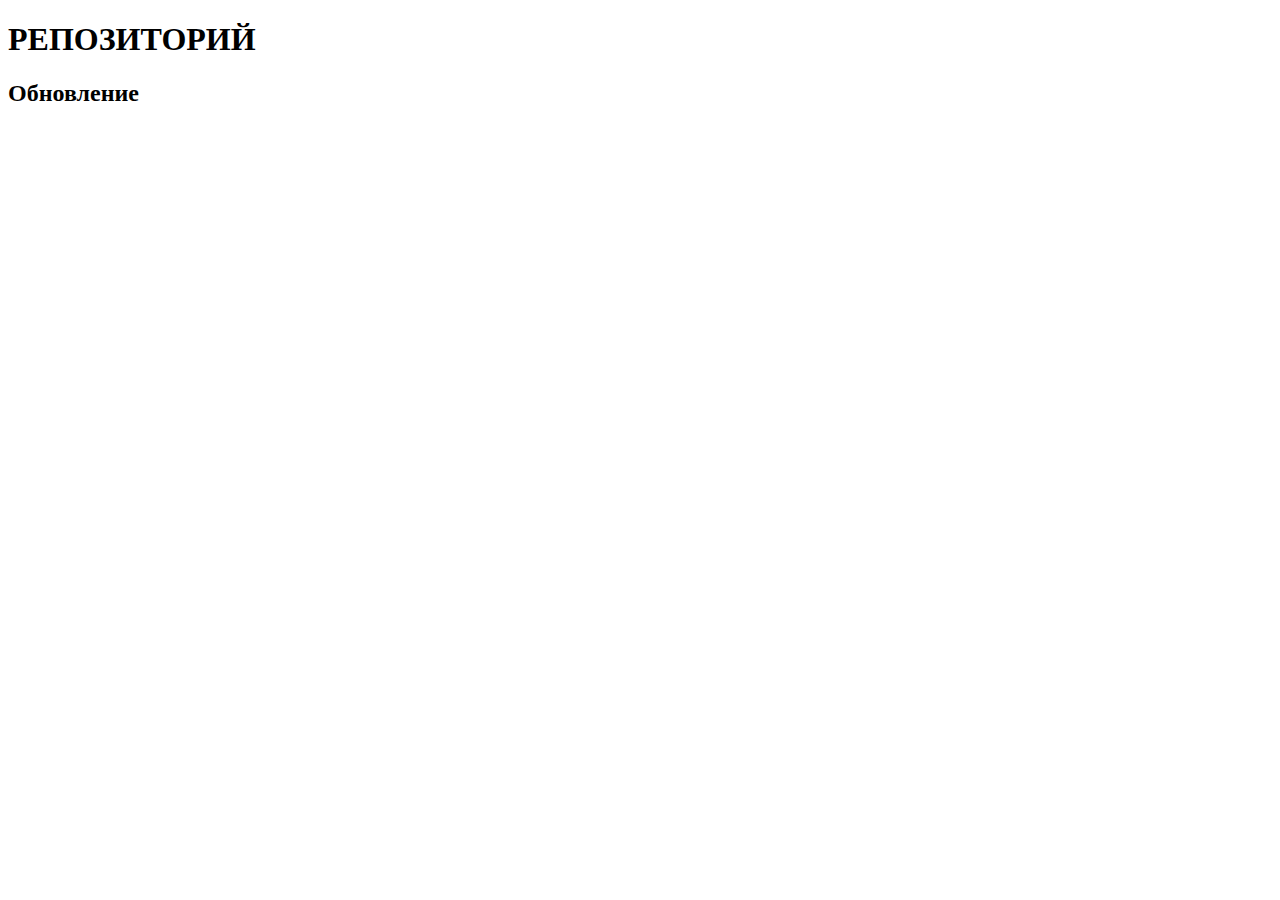
==== Code/index.html @ 6c5fd478 "repozit3" ====
<!DOCTYPE html>
<html lang="en">
  <head>
    <meta charset="UTF-8" />
    <meta http-equiv="X-UA-Compatible" content="IE=edge" />
    <meta name="viewport" content="width=device-width, initial-scale=1.0" />
    <title>Работа с GIT</title>
  </head> 
 
  <body>
    <h1>
      РЕПОЗИТОРИЙ
    </h1>
    <h2>
      Обновление
    </h2>
  </body>
</html>
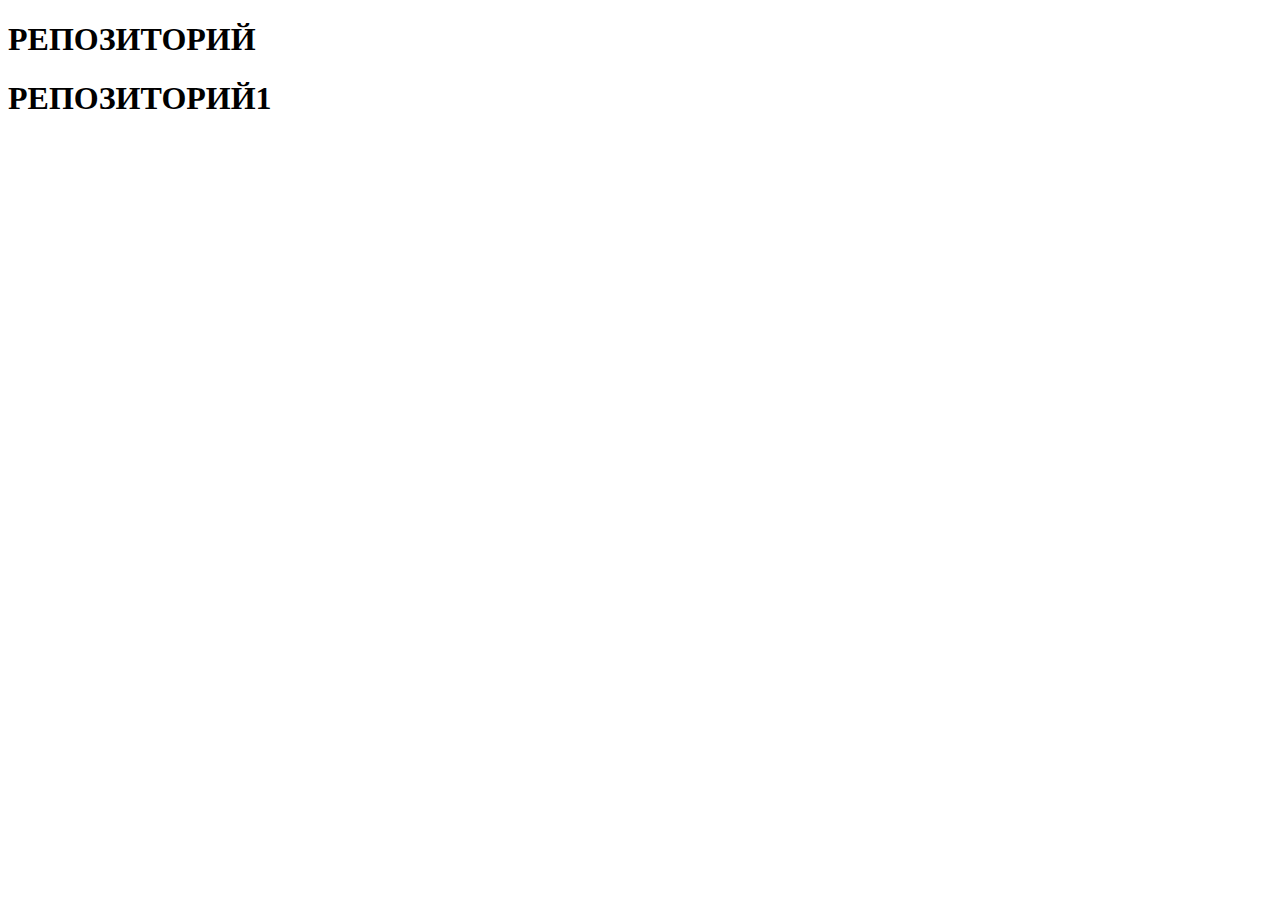
==== commit abb019b5: "repozit4" ====
--- a/Code/index.html
+++ b/Code/index.html
@@ -11,8 +11,8 @@
     <h1>
       РЕПОЗИТОРИЙ
     </h1>
-    <h2>
-      Обновление
-    </h2>
+    <h1>
+      РЕПОЗИТОРИЙ1
+    </h1>
   </body>
 </html>
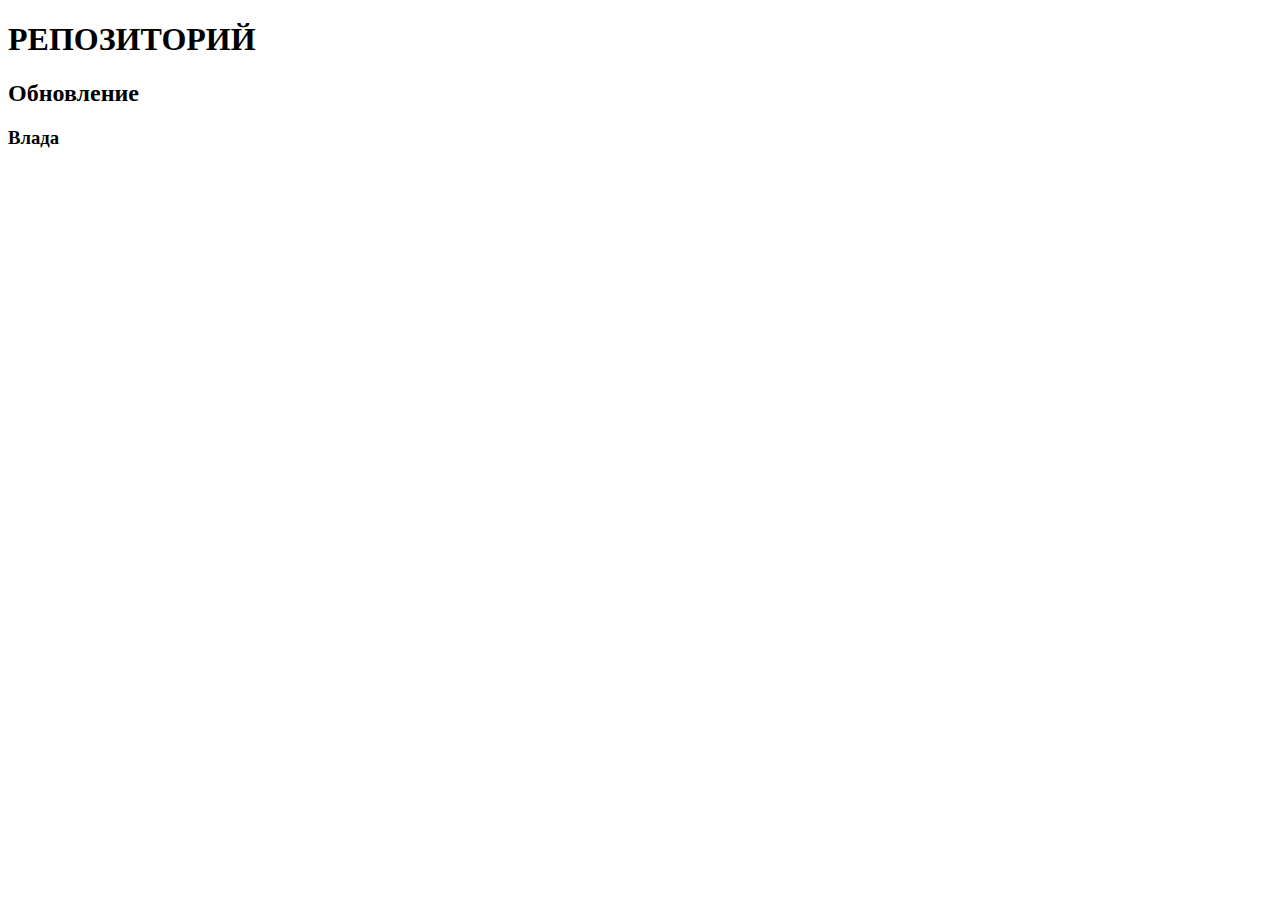
==== commit 3f5e631d: "repozit5" ====
--- a/Code/index.html
+++ b/Code/index.html
@@ -11,8 +11,11 @@
     <h1>
       РЕПОЗИТОРИЙ
     </h1>
-    <h1>
-      РЕПОЗИТОРИЙ1
-    </h1>
+    <h2>
+      Обновление
+    </h2>
+    <h3>
+      Влада
+    </h3>
   </body>
 </html>
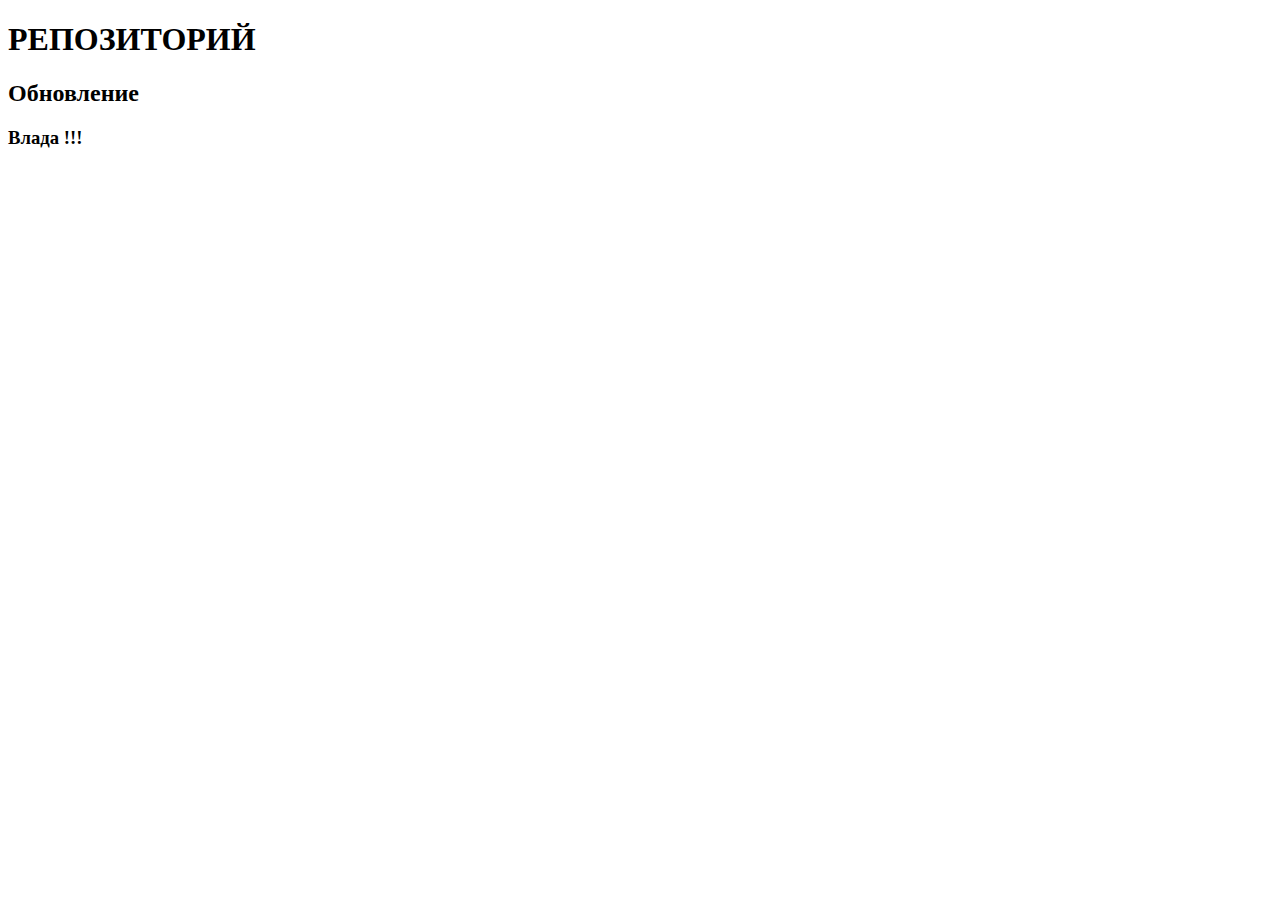
==== commit 9777600e: "repozit6" ====
--- a/Code/index.html
+++ b/Code/index.html
@@ -15,7 +15,7 @@
       Обновление
     </h2>
     <h3>
-      Влада
+      Влада !!!
     </h3>
   </body>
 </html>
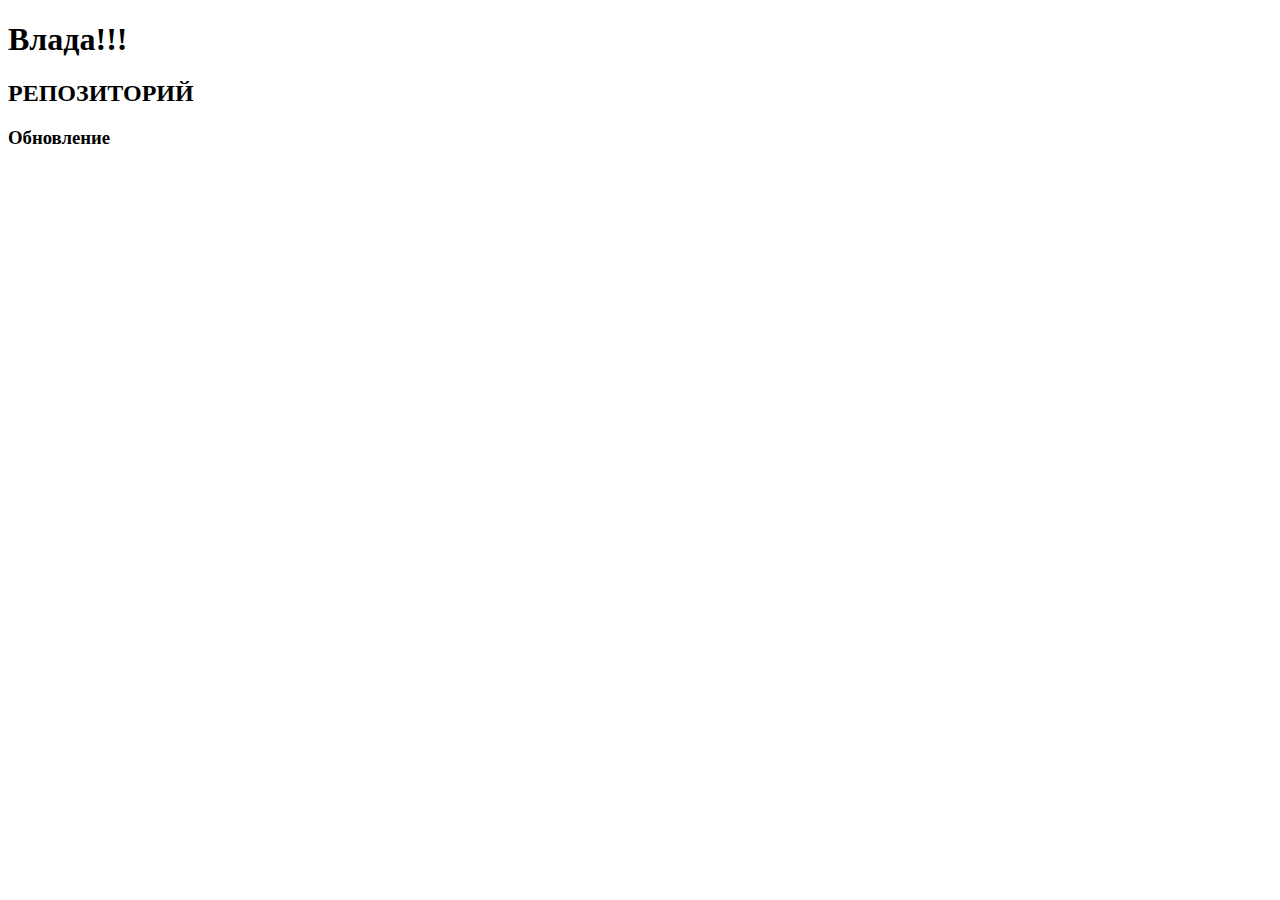
==== commit e2f54763: "repozit7" ====
--- a/Code/index.html
+++ b/Code/index.html
@@ -9,13 +9,13 @@
  
   <body>
     <h1>
-      РЕПОЗИТОРИЙ
+      Влада!!!
     </h1>
     <h2>
-      Обновление
+      РЕПОЗИТОРИЙ
     </h2>
     <h3>
-      Влада !!!
+      Обновление
     </h3>
   </body>
 </html>
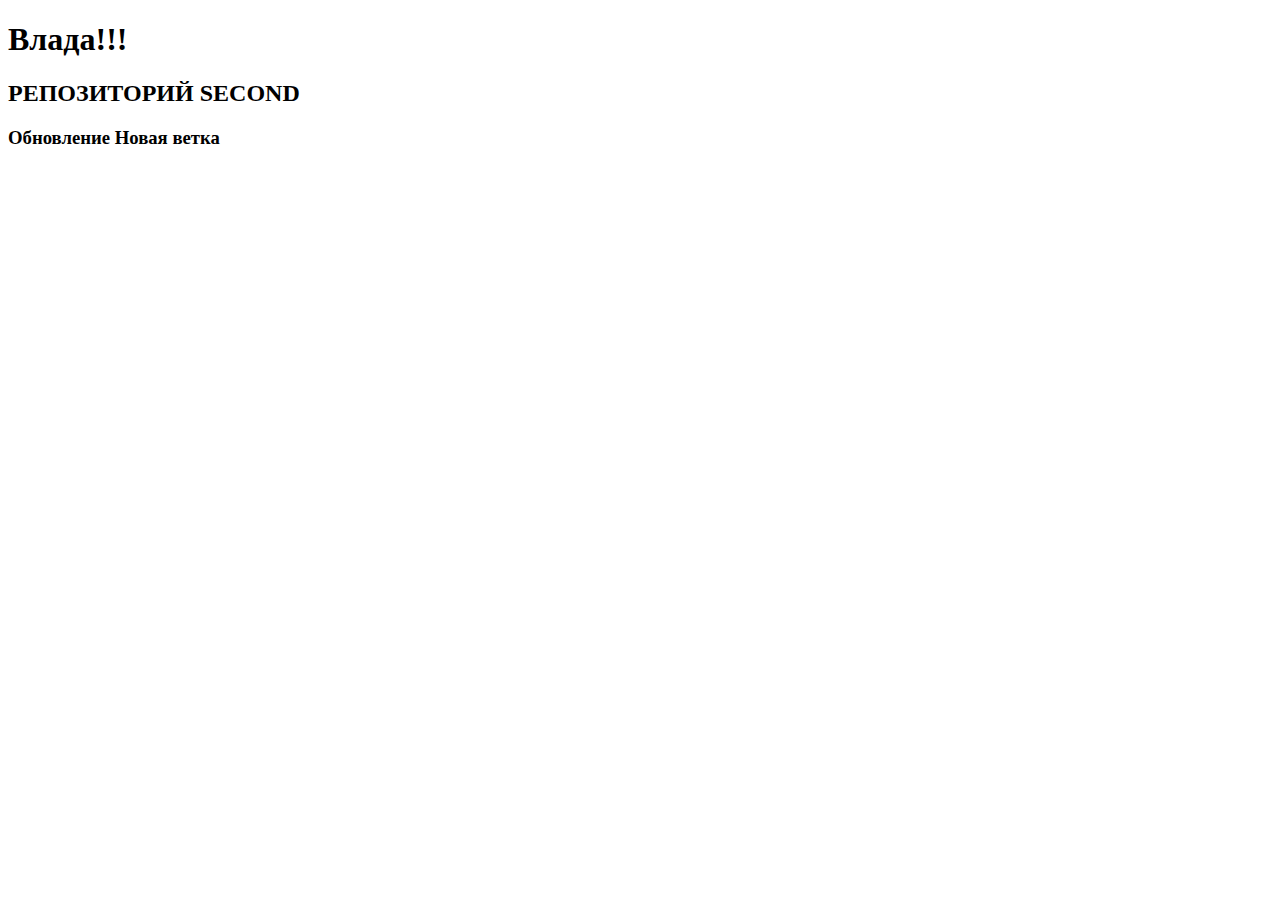
==== commit d620386e: "repsec1" ====
--- a/Code/index.html
+++ b/Code/index.html
@@ -12,10 +12,10 @@
       Влада!!!
     </h1>
     <h2>
-      РЕПОЗИТОРИЙ
+      РЕПОЗИТОРИЙ SECOND
     </h2>
     <h3>
-      Обновление
+      Обновление Новая ветка
     </h3>
   </body>
 </html>
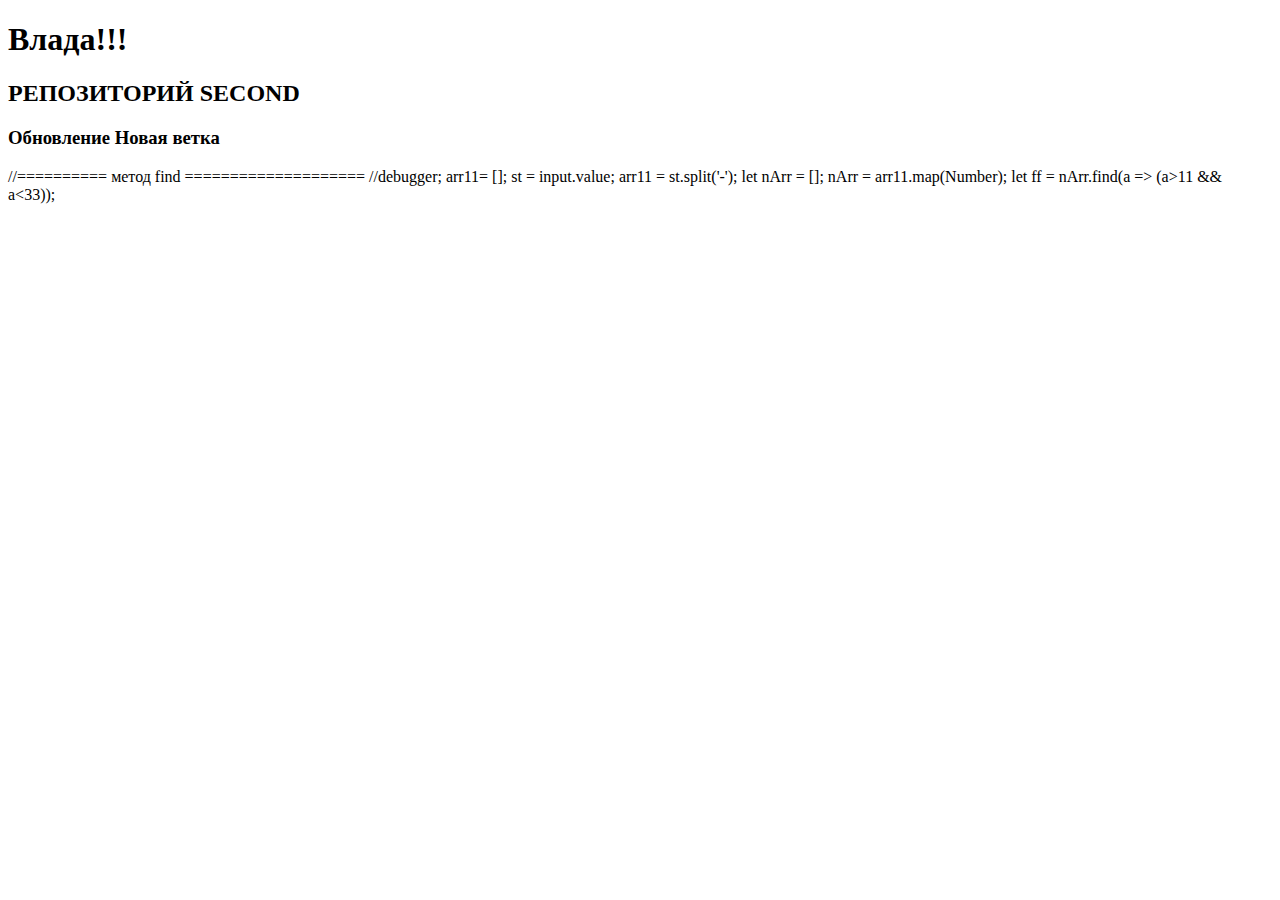
==== commit dcdef33c: "Код из GIST" ====
--- a/Code/index.html
+++ b/Code/index.html
@@ -17,5 +17,14 @@
     <h3>
       Обновление Новая ветка
     </h3>
+    //========== метод find ====================
+        //debugger;
+		arr11= [];
+		st = input.value;
+		arr11 = st.split('-');
+		let nArr = [];
+		nArr = arr11.map(Number);
+		let ff = nArr.find(a => (a>11 && a<33)); 
+
   </body>
 </html>
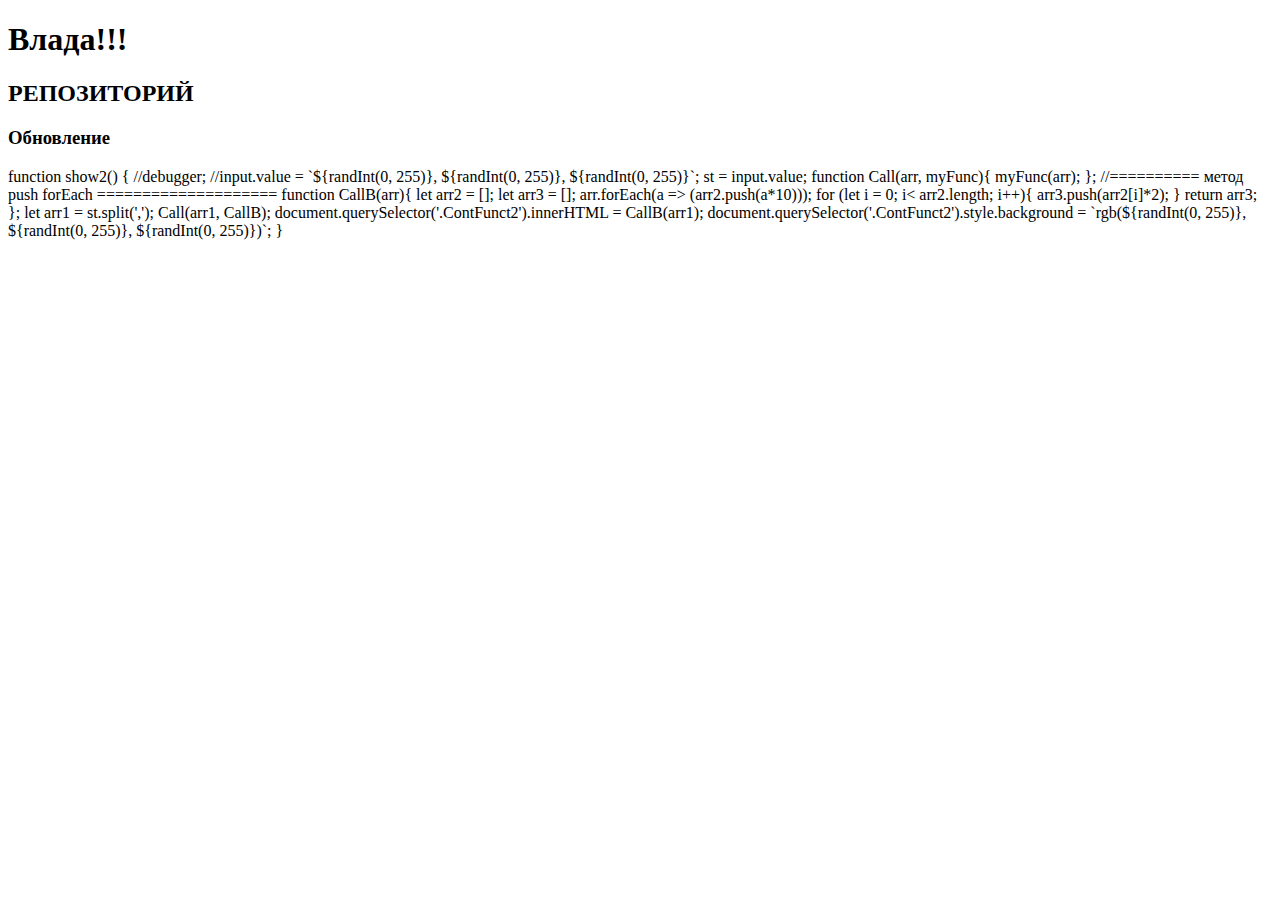
==== commit c915b23a: "Код из GIST проба" ====
--- a/Code/index.html
+++ b/Code/index.html
@@ -12,19 +12,34 @@
       Влада!!!
     </h1>
     <h2>
-      РЕПОЗИТОРИЙ SECOND
+      РЕПОЗИТОРИЙ
     </h2>
     <h3>
-      Обновление Новая ветка
+      Обновление
     </h3>
-    //========== метод find ====================
-        //debugger;
-		arr11= [];
-		st = input.value;
-		arr11 = st.split('-');
-		let nArr = [];
-		nArr = arr11.map(Number);
-		let ff = nArr.find(a => (a>11 && a<33)); 
-
+    function show2() {
+      //debugger;
+         //input.value = `${randInt(0, 255)}, ${randInt(0, 255)}, ${randInt(0, 255)}`;
+      st = input.value;
+    
+        function Call(arr, myFunc){
+        myFunc(arr);
+        }; 
+    //========== метод push forEach ====================
+        function CallB(arr){ 
+        let arr2 = [];
+        let arr3 = [];
+          arr.forEach(a => (arr2.push(a*10)));
+        for (let i = 0; i< arr2.length; i++){
+          arr3.push(arr2[i]*2); 
+        }
+        return arr3;
+        };
+    
+        let arr1 = st.split(',');
+        Call(arr1, CallB);
+        document.querySelector('.ContFunct2').innerHTML = CallB(arr1);
+        document.querySelector('.ContFunct2').style.background = `rgb(${randInt(0, 255)}, ${randInt(0, 255)}, ${randInt(0, 255)})`;
+    }
   </body>
 </html>
